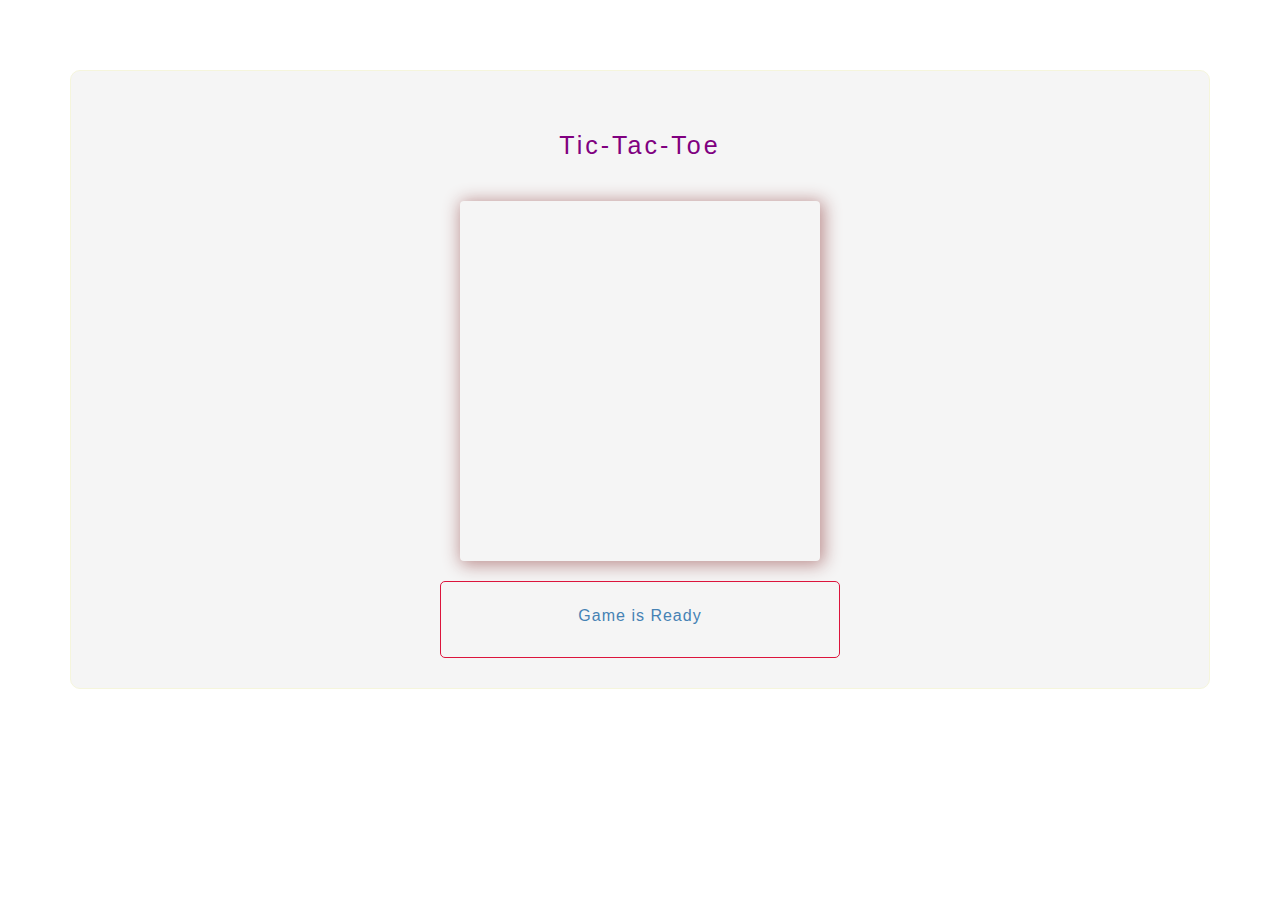
==== TicTacToeJs/tictactoe.html @ fca5b3a7 "TicTacToe Js Basic Commit 1" ====
<!DOCTYPE html>
<html>
	<head>
		<title>TicTacToe</title>
		<link href="css/tictactoe.css" rel="stylesheet" type="text/css" >
		<script src="js/jquery.js" type="text/javascript"></script>
		<script src="js/tictactoe.js" type="text/javascript"></script>
	</head>
	<body>
		<div class="outer-box">
			<div class="tic-box">
				<div class="tic-head">
					Tic-Tac-Toe
				</div>
				<div class="tic-body">
					<div class="tic-item" id="t0"></div>
					<div class="tic-item" id="t1"></div>
					<div class="tic-item" id="t2"></div>
					<div class="tic-item" id="t3"></div>
					<div class="tic-item" id="t4"></div>
					<div class="tic-item" id="t5"></div>
					<div class="tic-item" id="t6"></div>
					<div class="tic-item" id="t7"></div>
					<div class="tic-item" id="t8"></div>
				</div>
				<div class="tic-output">Game is Ready</div>
			</div>
		</div>
	</body>
</html>
---- TicTacToeJs/css/tictactoe.css ----
body{
	width:100%;
	height:100%;
	padding:0px;
	margin:0px;
}
.outer-box{
	margin: 70px;
    text-align: center;
    padding : 30px;
    border-radius: 10px;
    border: 1px solid beige;
    background-color: whitesmoke;
}
.tic-box{
	display:inline-block;
}
.tic-head{
	height: 50px;
    padding-top: 30px;
    text-align: center;
    font-family: Helvetica;
    font-size: 25px;
    letter-spacing: 3px;
    color: purple;
}
.tic-body{
	height: 360px;
	width:360px;
    margin: 20px;
    border-radius: 4px;
    box-shadow: 2px 2px 17px 2px rosybrown;
}
.tic-output{
	height: 50px;
    padding-top: 25px;
    font-family: Helvetica;
    color: steelblue;
    letter-spacing: 1px;
    border-radius: 5px;
    border: 1px solid crimson;
}
.tic-item{
	height:120px;
	width:120px;
	display:inline-block;
}
.active{

}
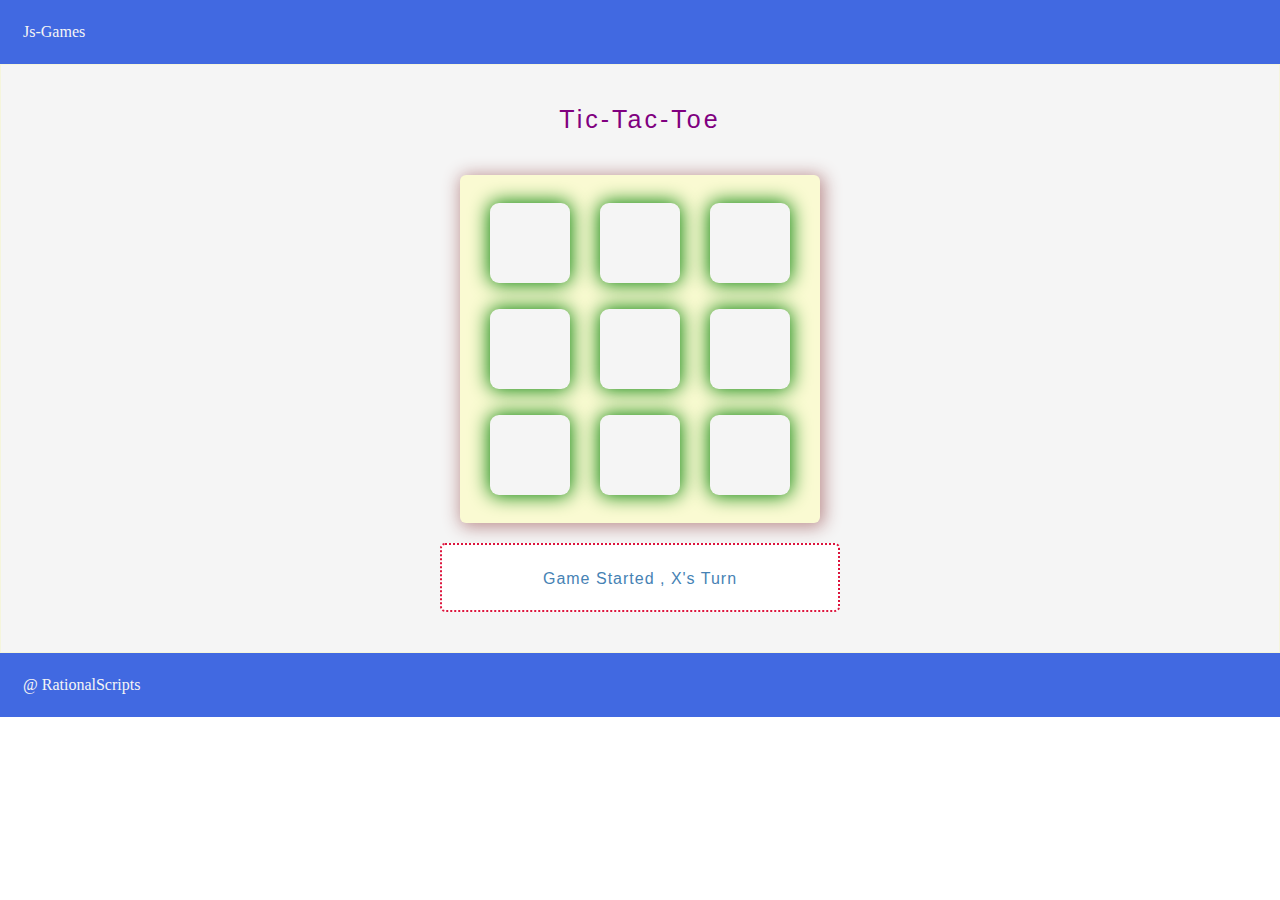
==== commit 27de3448: "Tictactoe Js Basic Game" ====
--- a/TicTacToeJs/tictactoe.html
+++ b/TicTacToeJs/tictactoe.html
@@ -1,3 +1,4 @@
+<!-- TicTacToe Js     RactionalScripts-->
 <!DOCTYPE html>
 <html>
 	<head>
@@ -7,6 +8,7 @@
 		<script src="js/tictactoe.js" type="text/javascript"></script>
 	</head>
 	<body>
+		<div class="header"><div class="name">Js-Games</div></div>
 		<div class="outer-box">
 			<div class="tic-box">
 				<div class="tic-head">
@@ -26,5 +28,6 @@
 				<div class="tic-output">Game is Ready</div>
 			</div>
 		</div>
+		<div class="footer"><div class="name">@ RationalScripts</div></div>
 	</body>
 </html>--- a/TicTacToeJs/css/tictactoe.css
+++ b/TicTacToeJs/css/tictactoe.css
@@ -4,11 +4,20 @@
 	padding:0px;
 	margin:0px;
 }
+.name{
+    display: inline-block;
+    padding: 23px;
+}
+.header,.footer{
+    font-size: 16px;
+    font-weight: 100;
+    font-family: cursive;
+    color: whitesmoke;
+    background-color: royalblue;
+}
 .outer-box{
-	margin: 70px;
     text-align: center;
-    padding : 30px;
-    border-radius: 10px;
+    padding : 40px;
     border: 1px solid beige;
     background-color: whitesmoke;
 }
@@ -17,7 +26,6 @@
 }
 .tic-head{
 	height: 50px;
-    padding-top: 30px;
     text-align: center;
     font-family: Helvetica;
     font-size: 25px;
@@ -25,26 +33,43 @@
     color: purple;
 }
 .tic-body{
-	height: 360px;
-	width:360px;
+	/*height: 360px; */
+    width: 360px;
     margin: 20px;
-    border-radius: 4px;
+    padding-top: 15px;
+    padding-bottom: 15px;
+    border-radius: 6px;
+    text-align: center;
+    background-color: lightgoldenrodyellow;
     box-shadow: 2px 2px 17px 2px rosybrown;
 }
 .tic-output{
-	height: 50px;
+	height: 40px;
     padding-top: 25px;
     font-family: Helvetica;
     color: steelblue;
     letter-spacing: 1px;
     border-radius: 5px;
-    border: 1px solid crimson;
+    background: white;
+    border: 2px dotted crimson;
 }
 .tic-item{
-	height:120px;
-	width:120px;
-	display:inline-block;
+	width: 60px;
+    padding: 10px;
+    height: 60px;
+    display: inline-block;
+    border-radius: 9px;
+    font-size: 50px;
+    font-family: Helvetica;
+    color: goldenrod;
+    vertical-align: top;
+    background-color: whitesmoke;
+    margin: 13px;
+    box-shadow: 0px 0px 19px 1px green;
 }
 .active{
 
+}
+.royal{
+    color: royalblue;
 }